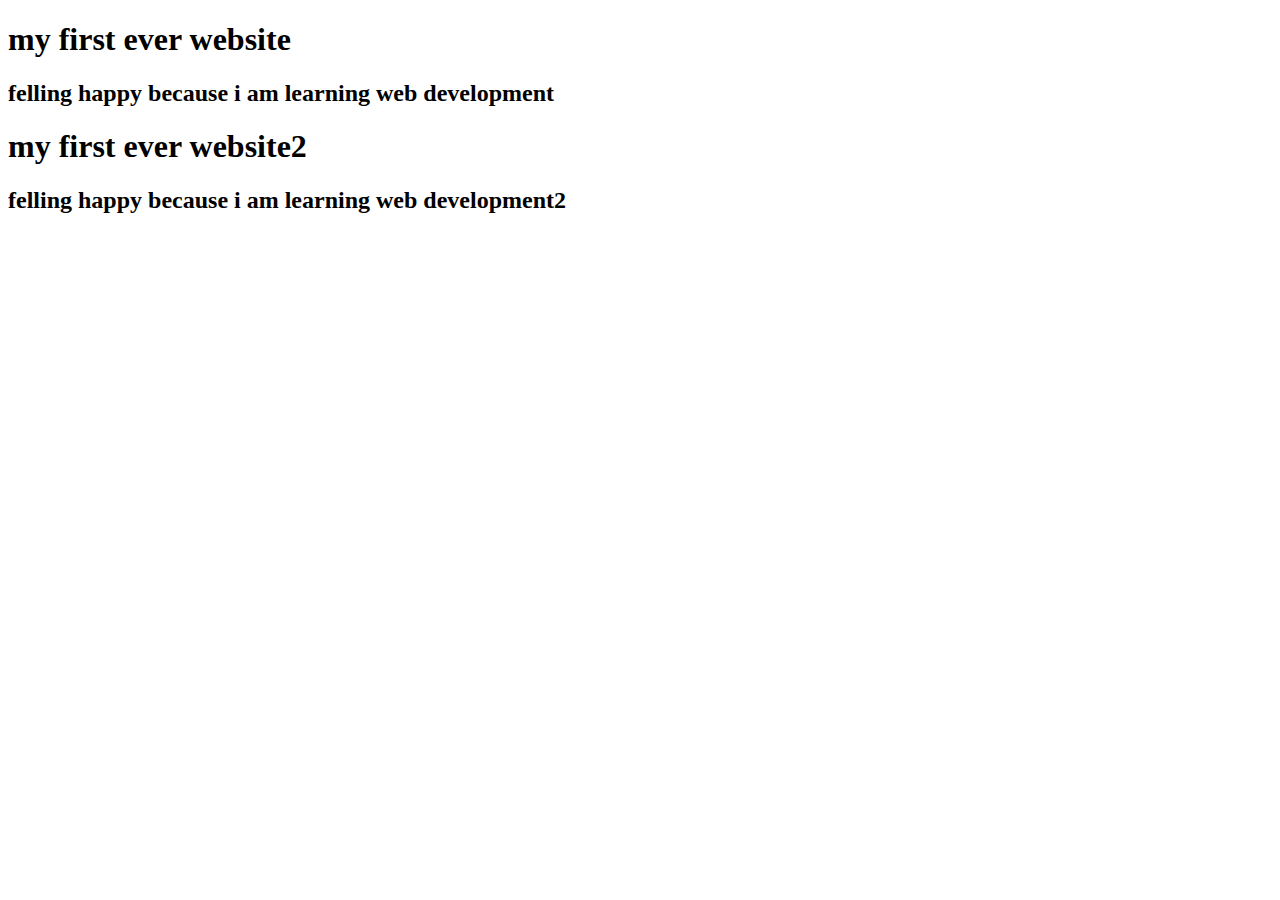
==== index.html @ f733623a "trying" ====
<!DOCTYPE html>
<html lang="en">
<head>
    <meta charset="UTF-8">
    <meta name="viewport" content="width=device-width, initial-scale=1.0">
    <title>Document</title>
</head>
<body>
    <h1>my first ever website</h1>
    <h2>felling happy because i am learning web development</h2>
    <h1>my first ever website2</h1>
    <h2>felling happy because i am learning web development2</h2>
</body>
</html>
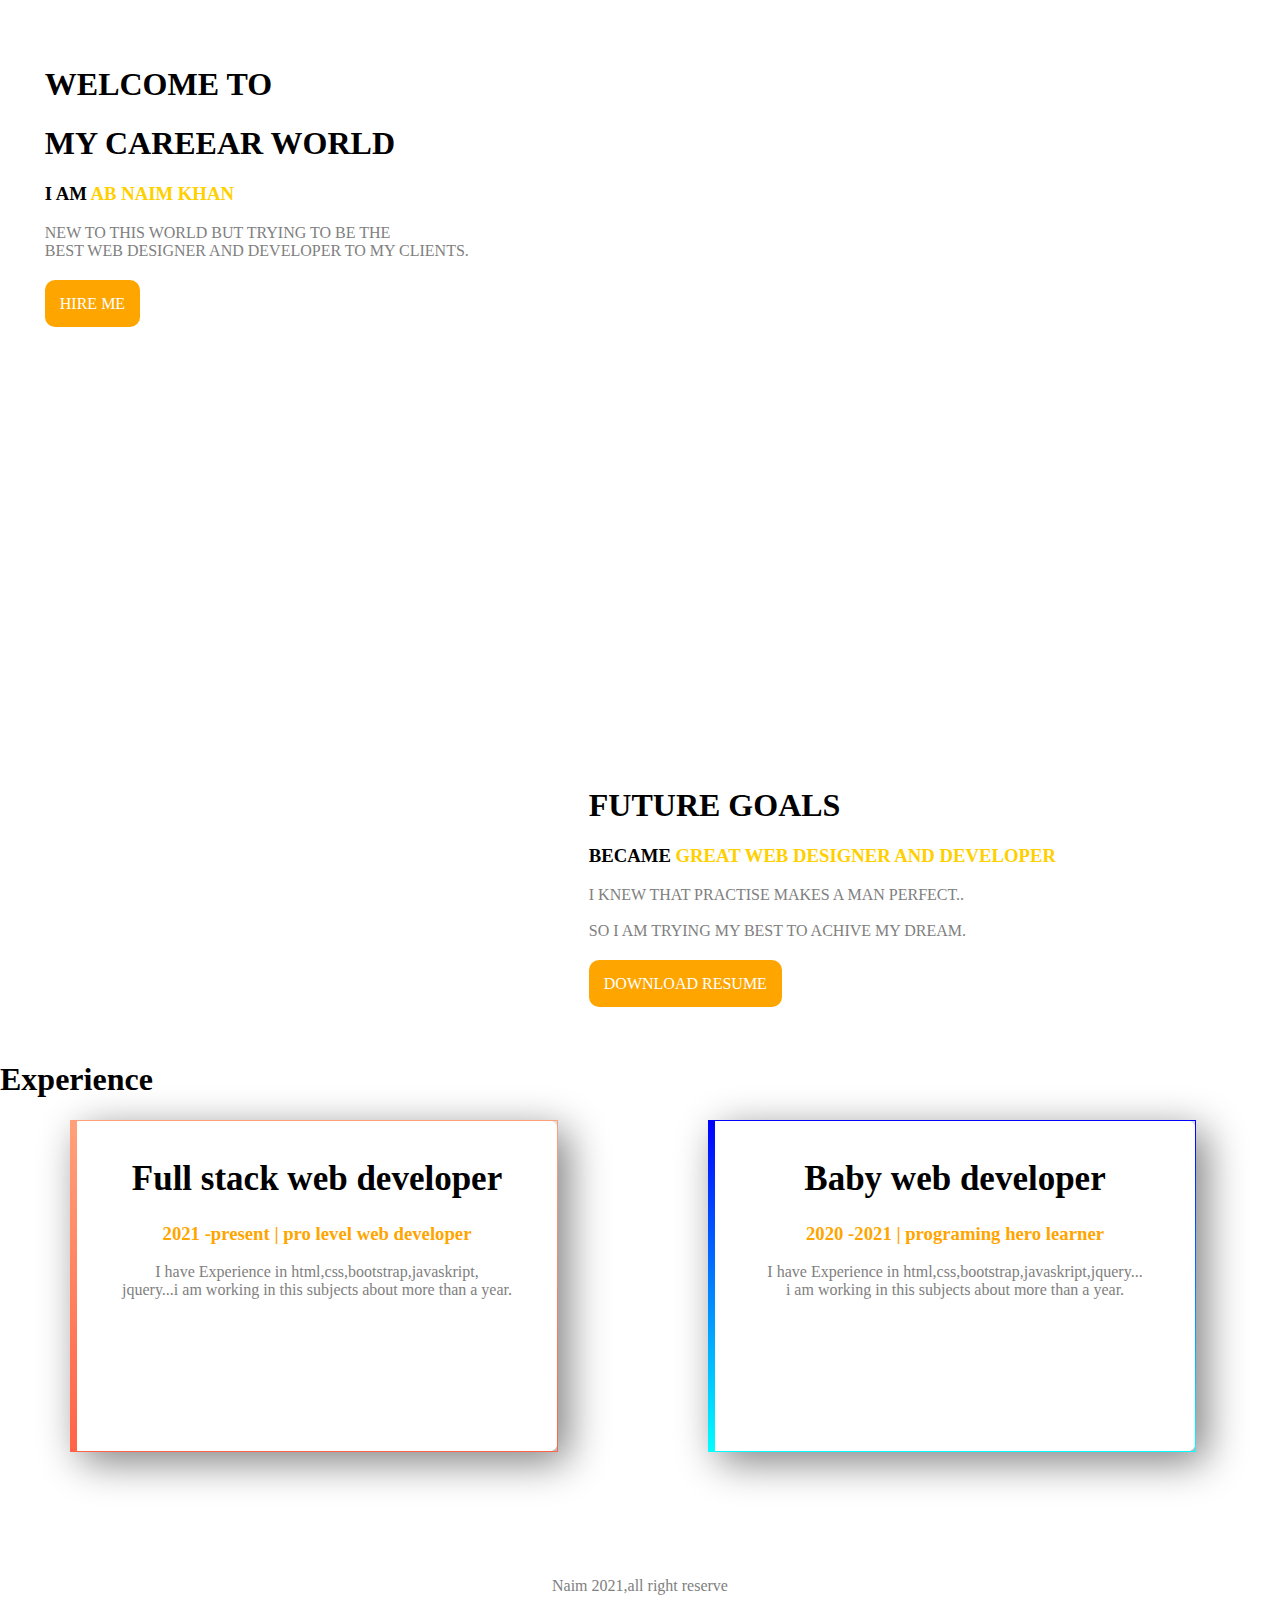
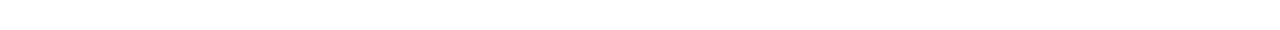
==== commit 578c31ff: "Add files via upload" ====
--- a/index.html
+++ b/index.html
@@ -1,14 +1,62 @@
-<!DOCTYPE html>
-<html lang="en">
-<head>
-    <meta charset="UTF-8">
-    <meta name="viewport" content="width=device-width, initial-scale=1.0">
-    <title>Document</title>
-</head>
-<body>
-    <h1>my first ever website</h1>
-    <h2>felling happy because i am learning web development</h2>
-    <h1>my first ever website2</h1>
-    <h2>felling happy because i am learning web development2</h2>
-</body>
+<!DOCTYPE html>
+<html lang="en">
+<head>
+    <meta charset="UTF-8">
+    <meta name="viewport" content="width=device-width, initial-scale=1.0">
+    <title>AB Naim Khan portfolio</title>
+    <link rel="stylesheet" href="style.css">
+  
+</head>
+<body>
+    <section class="first-section">
+        <div class="half-width">
+            <h1>welcome to</h1><h1> my careear world</h1>
+            <h3>i am <span> ab naim khan</span>
+               </h3>
+            <p>new to this world but trying to be the<br>best web designer and developer to my clients.</p>
+        <a  class="link-button" href="index2.html">HIRE ME</a>
+        </div>
+        <div class="half-width">
+            <img src="images/jhankar.png" alt="">
+        </div>
+        </section>
+        <section class="second-section">
+       
+        <div class="second-half">
+            <img src="images/jhankar2.png" alt="">
+        </div>
+
+            <div class="third-half">
+                <h1><b> future goals</b></h1>
+                <h3>became <span>great web designer and developer</span>
+                   </h3>
+                <p>i knew that practise makes a man perfect..<br><br>so i am trying my best to achive my dream.</p>
+    
+                <a  class="link-button" href="#">DOWNLOAD RESUME</a>
+
+
+
+                </section>
+                <section class="experience">
+                    <h1>Experience</h1>
+                    
+                        <div id="first-box" class="experience-area single-experience">
+                        <h1 class="Full-stack">Full stack web developer</h1>
+                        <h3 class="box-h3">2021 -present | pro level web developer</h3>
+                        
+                      
+                        <p>I have Experience in html,css,bootstrap,javaskript,<br>jquery...i am working in this subjects about more than a year.</p>
+                    </div>
+                    <div id="second-box" class="experience-area2 single-experience">
+                        <h1 class="Baby">Baby web developer</h1>
+                        <h3 class="box-h3">2020 -2021 | programing hero learner</h3>
+                        <p>I have Experience in html,css,bootstrap,javaskript,jquery...<br>i am working in this subjects about more than a year.</p>
+                    </div>
+                
+                    
+                </section>
+        <footer>
+            <p class="last">Naim 2021,all right reserve</p>
+        </footer>
+</body>
 </html>--- a/style.css
+++ b/style.css
@@ -0,0 +1,34 @@
+body{padding:0;margin:0;}
+.first-section{
+    background-image: url("images/top-banner.png");background-repeat: no-repeat;padding: 20px;
+}
+section{height:500px;}
+.half-width{width:40%;padding:2%;text-transform:uppercase;float: left;font-style:initial;}
+img{width:90%}
+p{color:grey;margin-bottom: 35px;}
+span{color:rgb(255, 208, 0)}
+.link-button{padding: 15px;border-radius: 10px;color:white;text-decoration: none;background-color:orange;}
+.link-button:hover{background-color: green;}
+.second-half{width:40%;padding:2%;text-transform:uppercase;float: left;margin:auto}
+.third-half{width:40%;padding:2%;text-transform:uppercase;float: left;margin-top: 200px;
+}
+.second-section{background-image: url("images/dream-bg.png");background-repeat: no-repeat;background-position: right}
+.experience-area{width:450px;height: 60%;border: 1px solid greenyellow;float: left ;text-align: center;margin-left: 70px;padding: 15px;}
+.experience-area2{width:450px;height: 60%;border: 1px solid rgb(255, 206, 47);float: left ;text-align: center;margin-left: 150px;padding: 15px;}
+.Full-stack{font-size: 35px;font-weight: bold;}
+.Baby{font-size: 35px;font-weight: bold;}
+.box-h3{color:orange;}
+.single-experience{box-shadow: 10px 10px 40px grey;
+border-radius: 10px;height: 60%;}
+.experience{background-image: url(images/exp-bg.png);background-repeat: no-repeat;background-position: left
+;background-color: white;}
+#first-box{
+    border-left: 7px solid;
+    border-image: linear-gradient(180deg,lightSalmon,tomato );
+    border-image-slice: 1;
+}
+#second-box{border-left: 7px solid;
+    border-image: linear-gradient(180deg,blue, cyan );
+    border-image-slice: 1;
+}
+.last{text-align: center;}